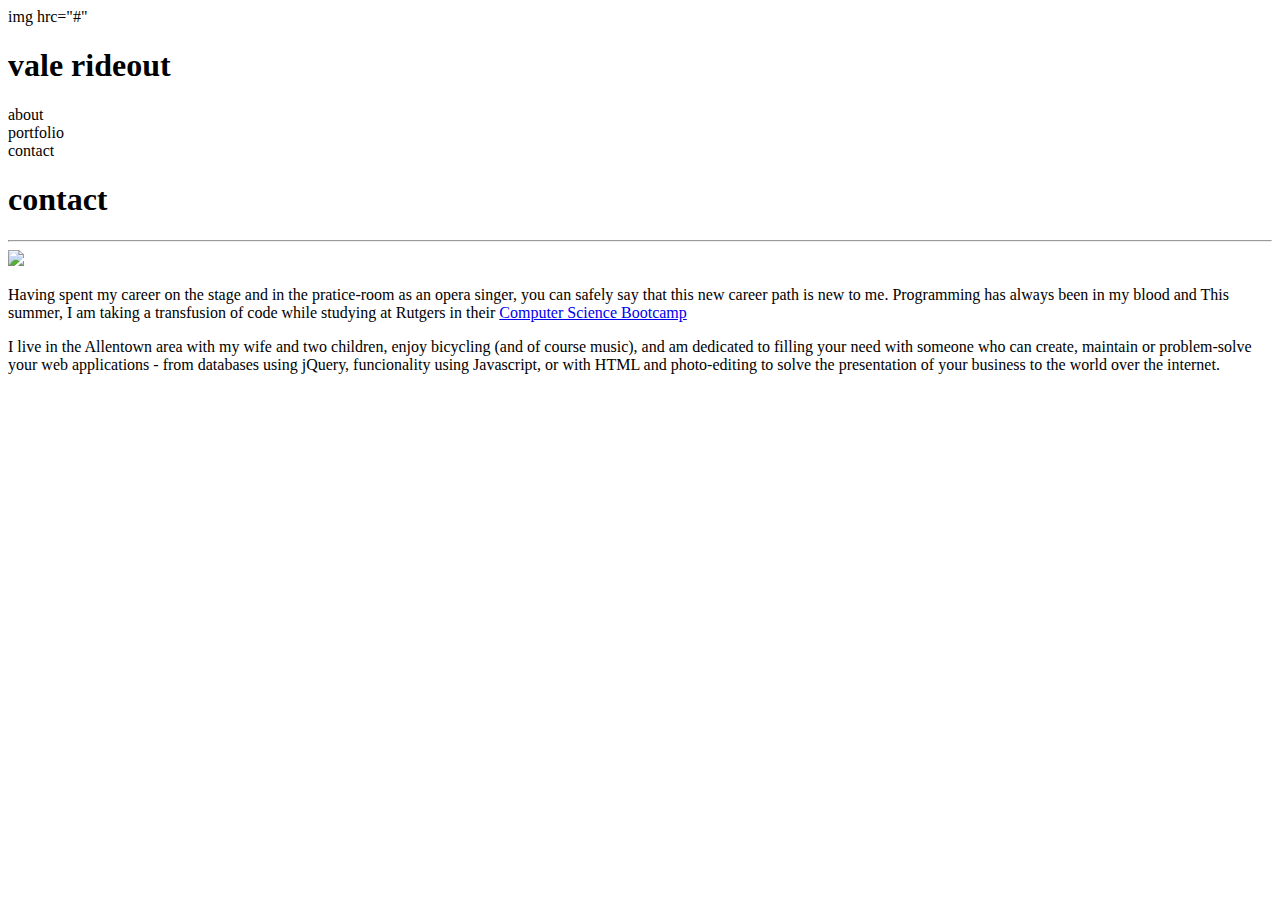
==== contact.html @ 3fde31bb "almost finished with first page" ====
<!DOCTYPE html>
<html lang="en">
<head>
    <meta charset="UTF-8">
    <meta name="viewport" content="width=device-width, initial-scale=1.0">
    <meta http-equiv="X-UA-Compatible" content="ie=edge">
    <title>Contact Vale Rideout</title>
    <link rel="stylesheet" href="reset.css">
    <link rel="stylesheet" href="style.css">
</head>
<body>
    <header>
        
    </header>
<section>
        <div>img hrc="#"
                <h1>vale rideout</h1>
        </div>
    <div>
         <nav>
         <div>about</div>
         <div>portfolio</div>
         <div>contact</div>
        </nav>
    </div>
    <section>
        <h1 id="about">contact</h1>
        <hr>
        <div id="portrait"><img src="#"></div>
        <div>
            <p>Having spent my career on the stage and in the pratice-room as an opera singer, you can safely say that this new career path is new to me. Programming has always been in my blood and This summer, I am taking a transfusion of code while studying at Rutgers in their <a href="https://bootcamp.rutgers.edu/" target=0>Computer Science Bootcamp</a></p>
            <p>I live in the Allentown area with my wife and two children, enjoy bicycling (and of course music), and am dedicated to filling your need with someone who can create, maintain or problem-solve your web applications - from databases using jQuery, funcionality using Javascript, or with HTML and photo-editing to solve the presentation of your business to the world over the internet.</p>
        </div>
    </section>
    <footer></footer>
</section>
    
</body>
</html>
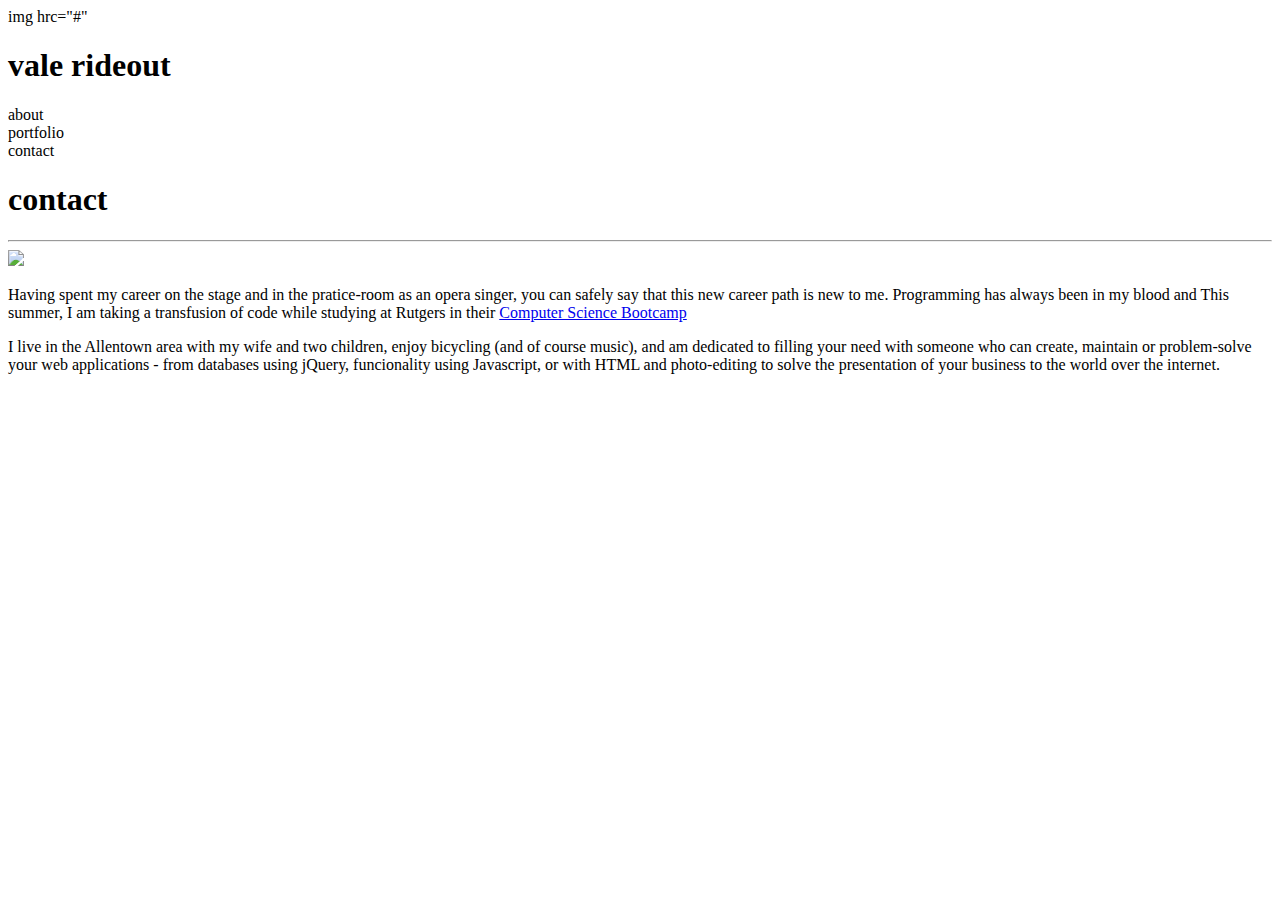
==== commit b3472247: "half-way there" ====
--- a/contact.html
+++ b/contact.html
@@ -13,6 +13,7 @@
         
     </header>
 <section>
+    <div id="centerbox">
         <div>img hrc="#"
                 <h1>vale rideout</h1>
         </div>
@@ -32,8 +33,9 @@
             <p>I live in the Allentown area with my wife and two children, enjoy bicycling (and of course music), and am dedicated to filling your need with someone who can create, maintain or problem-solve your web applications - from databases using jQuery, funcionality using Javascript, or with HTML and photo-editing to solve the presentation of your business to the world over the internet.</p>
         </div>
     </section>
-    <footer></footer>
+</div>
+    
 </section>
-    
+<footer></footer>
 </body>
 </html>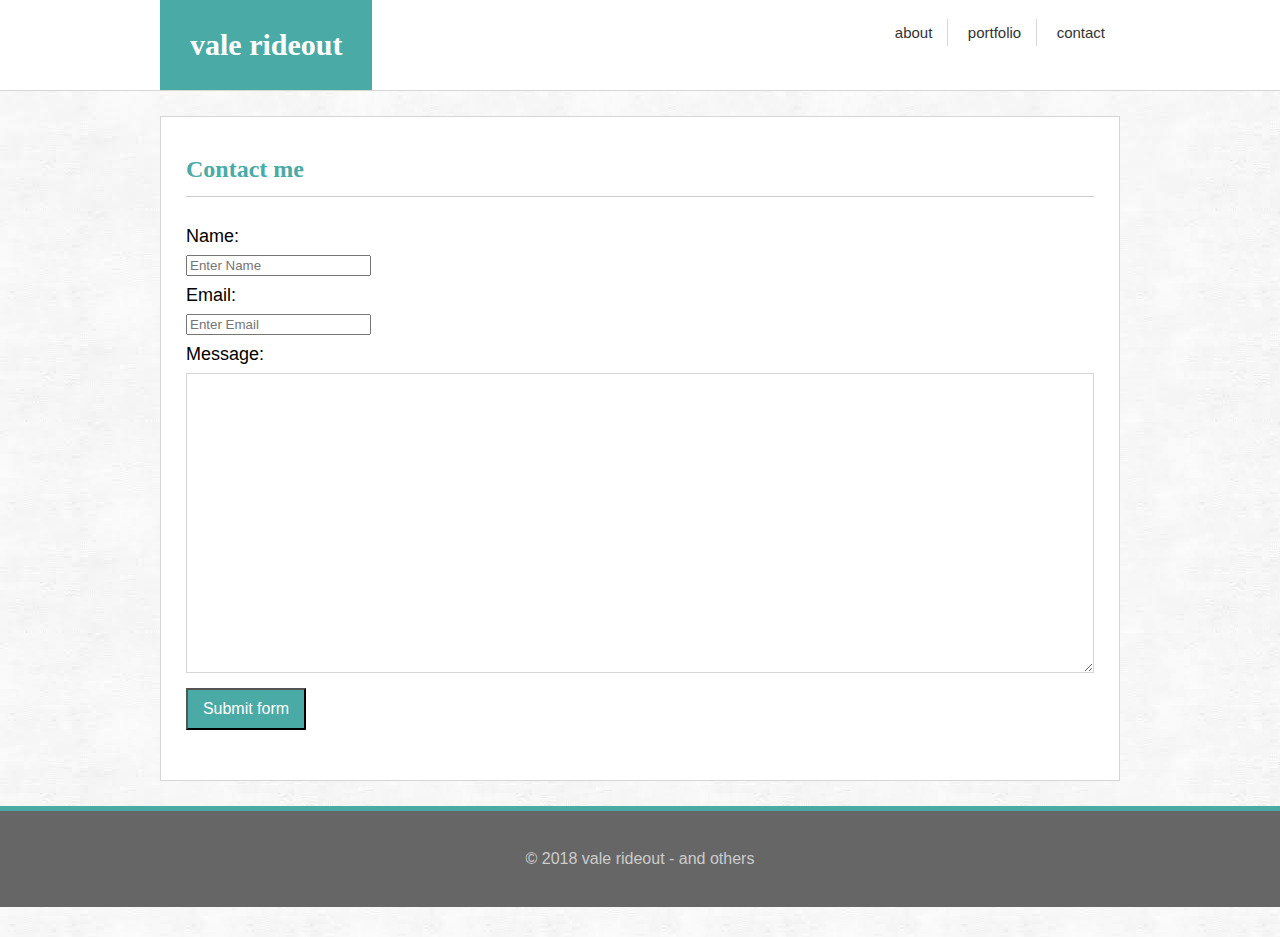
==== commit d7d48cd0: "done with MY work" ====
--- a/contact.html
+++ b/contact.html
@@ -4,38 +4,46 @@
     <meta charset="UTF-8">
     <meta name="viewport" content="width=device-width, initial-scale=1.0">
     <meta http-equiv="X-UA-Compatible" content="ie=edge">
-    <title>Contact Vale Rideout</title>
-    <link rel="stylesheet" href="reset.css">
-    <link rel="stylesheet" href="style.css">
+    <title>Contact | Basic Portfolio</title>
+    <link rel="stylesheet" href="css/reset.css">
+    <link rel="stylesheet" href="css/style.css">
 </head>
 <body>
-    <header>
-        
-    </header>
-<section>
-    <div id="centerbox">
-        <div>img hrc="#"
-                <h1>vale rideout</h1>
+
+        <header>
+            <div class="wrapper">
+             <h1>vale rideout</h1>
+             <nav>
+                 <ul>
+                     <li><a href="index.html">about</a></li>
+                     <li><a href="portfolio.html">portfolio</a></li>
+                     <li><a href="contact.html">contact</a></li>
+                 </ul>
+             </nav>
+        </header>
+    
+        <div class="wrapper">
+            <section id="main">
+                <h2>Contact me</h2>
+                <form>
+                    <label for="name">Name:</label>
+                    <input type:"text" name:"name" id="form-name" placeholder="Enter Name">
+
+                    <label for="email">Email:</label>
+                    <input type:"email" name:"email" id="form-email" placeholder="Enter Email">
+
+                    <label for="message">Message:</label>
+                    <textarea name:"message" id="form-message" cols="30" rows="10"></textarea>
+
+                    <button type:"submit">Submit form</button>
+                </form>
+            </section>
         </div>
-    <div>
-         <nav>
-         <div>about</div>
-         <div>portfolio</div>
-         <div>contact</div>
-        </nav>
-    </div>
-    <section>
-        <h1 id="about">contact</h1>
-        <hr>
-        <div id="portrait"><img src="#"></div>
-        <div>
-            <p>Having spent my career on the stage and in the pratice-room as an opera singer, you can safely say that this new career path is new to me. Programming has always been in my blood and This summer, I am taking a transfusion of code while studying at Rutgers in their <a href="https://bootcamp.rutgers.edu/" target=0>Computer Science Bootcamp</a></p>
-            <p>I live in the Allentown area with my wife and two children, enjoy bicycling (and of course music), and am dedicated to filling your need with someone who can create, maintain or problem-solve your web applications - from databases using jQuery, funcionality using Javascript, or with HTML and photo-editing to solve the presentation of your business to the world over the internet.</p>
-        </div>
-    </section>
-</div>
-    
-</section>
-<footer></footer>
-</body>
+
+        <div class="clearfix"></div>
+
+        <footer>
+            &copy; 2018 vale rideout - and others
+        </footer>
+    </body>
 </html>--- a/css/style.css
+++ b/css/style.css
@@ -0,0 +1,220 @@
+* {
+    box-sizing: border-box;
+}
+
+body {
+    background: url('../images/background2.jpg'); 
+    font-family: 'Arial', 'Helvetica Neue', Helvetica, sans-serif;
+    overflow: auto;
+    color: #777777;
+
+}
+
+h1, h2, h3, h4, h5, h6 {
+    font-family: 'Georgia', Times, Times New Roman, serif;
+    color: #4aaaa5;
+    font-weight: bold;
+
+}
+
+header {
+    background-color: white;
+    border-bottom: 1px solid #cccc;
+    margin-bottom: 30px;
+    margin: 0 auto;
+}
+
+
+.wrapper {
+    width: 960px;
+    margin: 0 auto;
+}
+
+header h1 {
+    color: white;
+    background: #4aaaa5;
+    display: inline-block;
+    padding: 30px;
+    font-size: 30px;
+
+}
+
+nav {
+    width: 300px;
+    float: right;
+    margin-top: 25px;
+    text-align: right;
+}
+
+nav ul li {
+    display: inline;
+
+}
+
+nav a {
+    color: #333333;
+    font-size: 15px;
+    padding: 5px 15px;
+    border-right: 1px solid #cccc;
+    text-decoration: none;
+}
+    
+nav ul li:last-child a {
+    border-right: none;
+    padding-right: none;
+}
+
+.clearfix {
+    display: block;
+    clear: both;
+}
+
+#main {
+    background-color: white;
+    color: black;
+    padding-top: 25px;
+    padding-bottom: 15px;
+    margin-top: 25px;
+    margin-bottom: 25px;
+    overflow: scroll;
+}
+
+h2 {
+    font-size: 30px;
+    padding-bottom: 22px;
+}
+
+p {
+    font-size: 16px;
+    line-height: 20px;
+    margin-bottom: 22px solid #666666;
+}
+
+label {
+    Font-Size: 18px;
+    Display: block;
+    padding-top: 10px;
+    padding-bottom: 10px;
+
+}
+
+input textarea{
+    width: 100%;
+    display: block;
+    margin: 5px 0px 20px 0px;
+    font-size: 16px;
+    padding: 15px;
+    border: 1px solid #cccc;
+}
+
+
+textarea {
+    width: 100%;
+    display: block;
+    margin: 5px 0px, 20px, 0px;
+    font-size: 16px;
+    padding: 15px;
+    border: 1px solid #cccc;
+    height: 300px;
+}
+
+button {
+    display: block;
+    width: 120px;
+    float: left;
+    background-color: #4aaaa5; 
+    color: white; 
+    padding: 10px;
+    margin: 15px 0px 25px; 0px;
+    font-size: 16px;
+}
+
+.wrapper {
+    width: 960px;
+    margin: 0 auto;
+}
+
+.inline-image {
+    float:left;
+    margin: 0px 15px 15px 0;
+    border: 1px solid #777777;
+}
+
+portfolio-item {
+    position: relative;
+    background-color: rgba(0,0,0, .5);
+    margin-bottom: 20px;
+    width: 45%;
+    float: left;
+
+}
+
+.portfolio-item:nth-of-type(even) {
+    float: right;
+}
+
+.clearfix {
+    display: block;
+    clear: both;
+}
+
+#main {
+    background: white;
+    padding: 25px;
+    border: 1px solid #cccc;
+    
+
+}
+
+#main h2 {
+    font-size: 24px;
+    padding: 15px 0;
+    margin-bottom: 20px;
+    border-bottom: 1px solid #cccccc;
+}
+
+footer {
+    Background-color: #666666;
+    color: #cccccc;
+    Border-top: 5px solid #4aaaa5;
+    text-align: center;
+    margin-bottom: 30px;
+    padding: 40px; 
+}
+
+#port1 {
+    background: url(../images/portfolio01.jpeg);
+    background-size: cover;
+    background-repeat: no-repeat;
+
+}
+
+#port2 {
+    background: url(../images/portfolio02.jpeg);
+    background-size: cover;
+    background-repeat: no-repeat;
+}
+
+#port2 {
+    background: url(../images/portfolio03.jpeg);
+    background-size: cover;
+    background-repeat: no-repeat;
+}
+
+#port3 {
+    background: url(../images/portfolio04.jpeg);
+    background-size: cover;
+    background-repeat: no-repeat;
+}
+
+#port4 {
+    background: url(../images/portfolio05.jpeg);
+    background-size: cover;
+    background-repeat: no-repeat;
+}
+
+#port5 {
+    background: url(../images/portfolio06.jpeg);
+    background-size: cover;
+    background-repeat: no-repeat;
+}